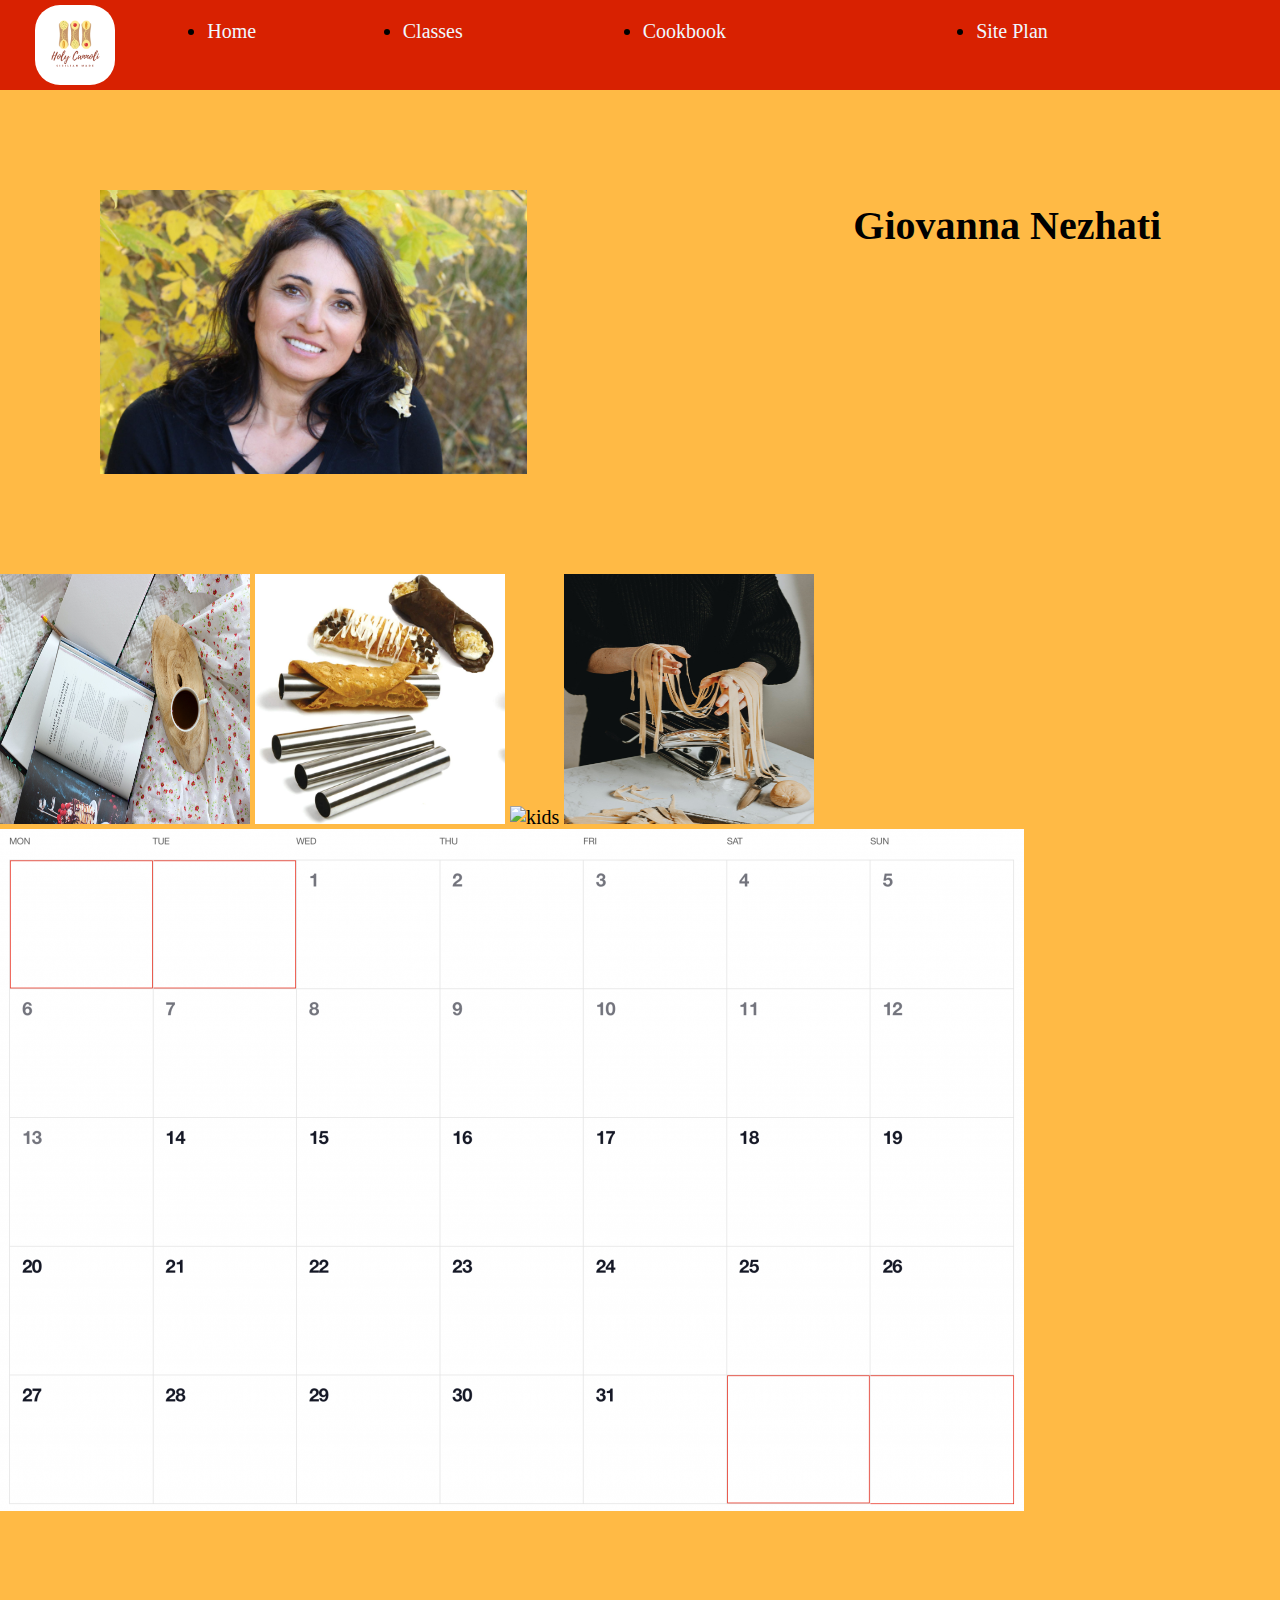
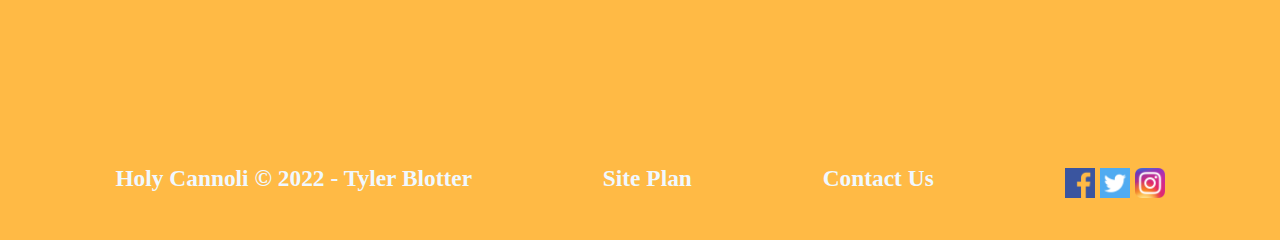
==== holycannoli/index.html @ 1f30ab99 "personal" ====
<!DOCTYPE html>
<html lang="en">

<head>
    <meta charset="UTF-8">
    <meta http-equiv="X-UA-Compatible" content="IE=edge">
    <meta name="viewport" content="width=device-width, initial-scale=1.0">
    <title>Holy Cannoli Home Page</title>
    <link rel="stylesheet" href="styles/homepage.css">
    <link rel="preconnect" href="https://fonts.googleapis.com">
    <link rel="preconnect" href="https://fonts.gstatic.com" crossorigin>
    <link
        href="https://fonts.googleapis.com/css2?family=DM+Sans&family=Dancing+Script:wght@400;700&family=Passion+One:wght@700&display=swap"
        rel="stylesheet">
</head>

<body>
    <div id="content">
        <header>
            <a id="logo_link" href="index.html">
                <img class="logo" src="images/Holy_cannoli.png" alt="cannoli logo" >
            </a>
            <nav class="html_links">
                <ul>
                    <li><a href="index.html">Home</a></li>
                    <li><a href="classes.html">Classes</a></li>
                    <li><a href="cookbook.html">Cookbook</a></li>
                    <li> <a href="site-plan.html">Site Plan</a></li>
                </ul>
            </nav>
        </header>

        <section class="info">
            <img class="gio" src="images/giovanna.jpeg" alt="giovanna">
            <h1 class="discription">Giovanna Nezhati</h1>
        </section>
        <section class="options">
            <img src="images/cookbook.jpg" alt="cookbook" width="250px" height="250px">
            <img src="images/cannolitool.jpg" alt="tool" width="250px" height="250px">
            <img src="images/kids.jpg" alt="kids" width="250px" height="250px">
            <img src="images/noodles.jpg" alt="catering" width="250px" height="250px">
        </section>
        <section class="calander">
            <img src="images/calander.png" alt="calander">
        </section>


        <footer class="social">
            <h3>Holy Cannoli &copy; 2022 - Tyler Blotter</h3>
            <h3><a href="site-plan.html">Site Plan</a></h3>
            <h3><a href="contactus.html">Contact Us</a></h3>
            <div class="social">
                <a href="https://facebook.com" target="_blank">
                    <img src="images/facebook.png" alt="facebook icon" width="30">
                </a>
                <a href="https://twitter.com" target="_blank">
                    <img src="images/twitter.png" alt="twitter icon" width="30">
                </a>
                <a href="https://instagram.com" target="_blank">
                    <img src="images/instagram.png" alt="instagram icon" width="30">
                </a>
            </div>
        </footer>
    </div>
</body>

</html>
---- holycannoli/styles/homepage.css ----
#content {
    max-width: 1600px;
    margin: 0 auto;
}
a {
    text-decoration: none;
}
nav a{
    color: aliceblue;
    display: grid;
    grid-template-columns: 1fr 1fr 1fr 1fr;
}
nav a:hover {
    color: #aac8ded7;
    text-decoration: underline;
}
ul{
    display: flex;
    justify-content: space-around;
}
.logo {
    width: 80px;
    border-radius: 25px;
}
body{
    background-color: #ffba45;
    font-family: Georgia, Times, 'Times New Roman', serif;
    font-size: 20px;
    margin: 0;
    padding: 0;
}
header {
    background-color: #d82101;
    display: grid;
    grid-template-columns: 150px auto;
}
#logo_link {
    padding-top: 5px;

}
.info{
    display: grid;
    grid-template-columns: 1fr 1fr 1fr;
}
.gio{
    width: 50%;
    margin: 100px;
    grid-column: 1/2 span;
}
.discription{
    padding-top: 20%;
}
footer {
    padding: 25px 50px;
    margin-top: 200px;
    display: flex;
    justify-content: space-around;
    align-items: center;
}
footer .social img{
    padding-top: 15px;
}
footer h3 {
    color: aliceblue;
    text-decoration: none;
}
footer a {
    color: aliceblue;
}
footer a:hover {
    color: #042a46d7;
}
.icon {
    width: 80px;
    padding-top: 10px;
}
nav {
    display: flex;
    justify-content: space-around;
}
#logo_link {
    padding-top: 5px;
    justify-self: center;
    align-self: center;
}
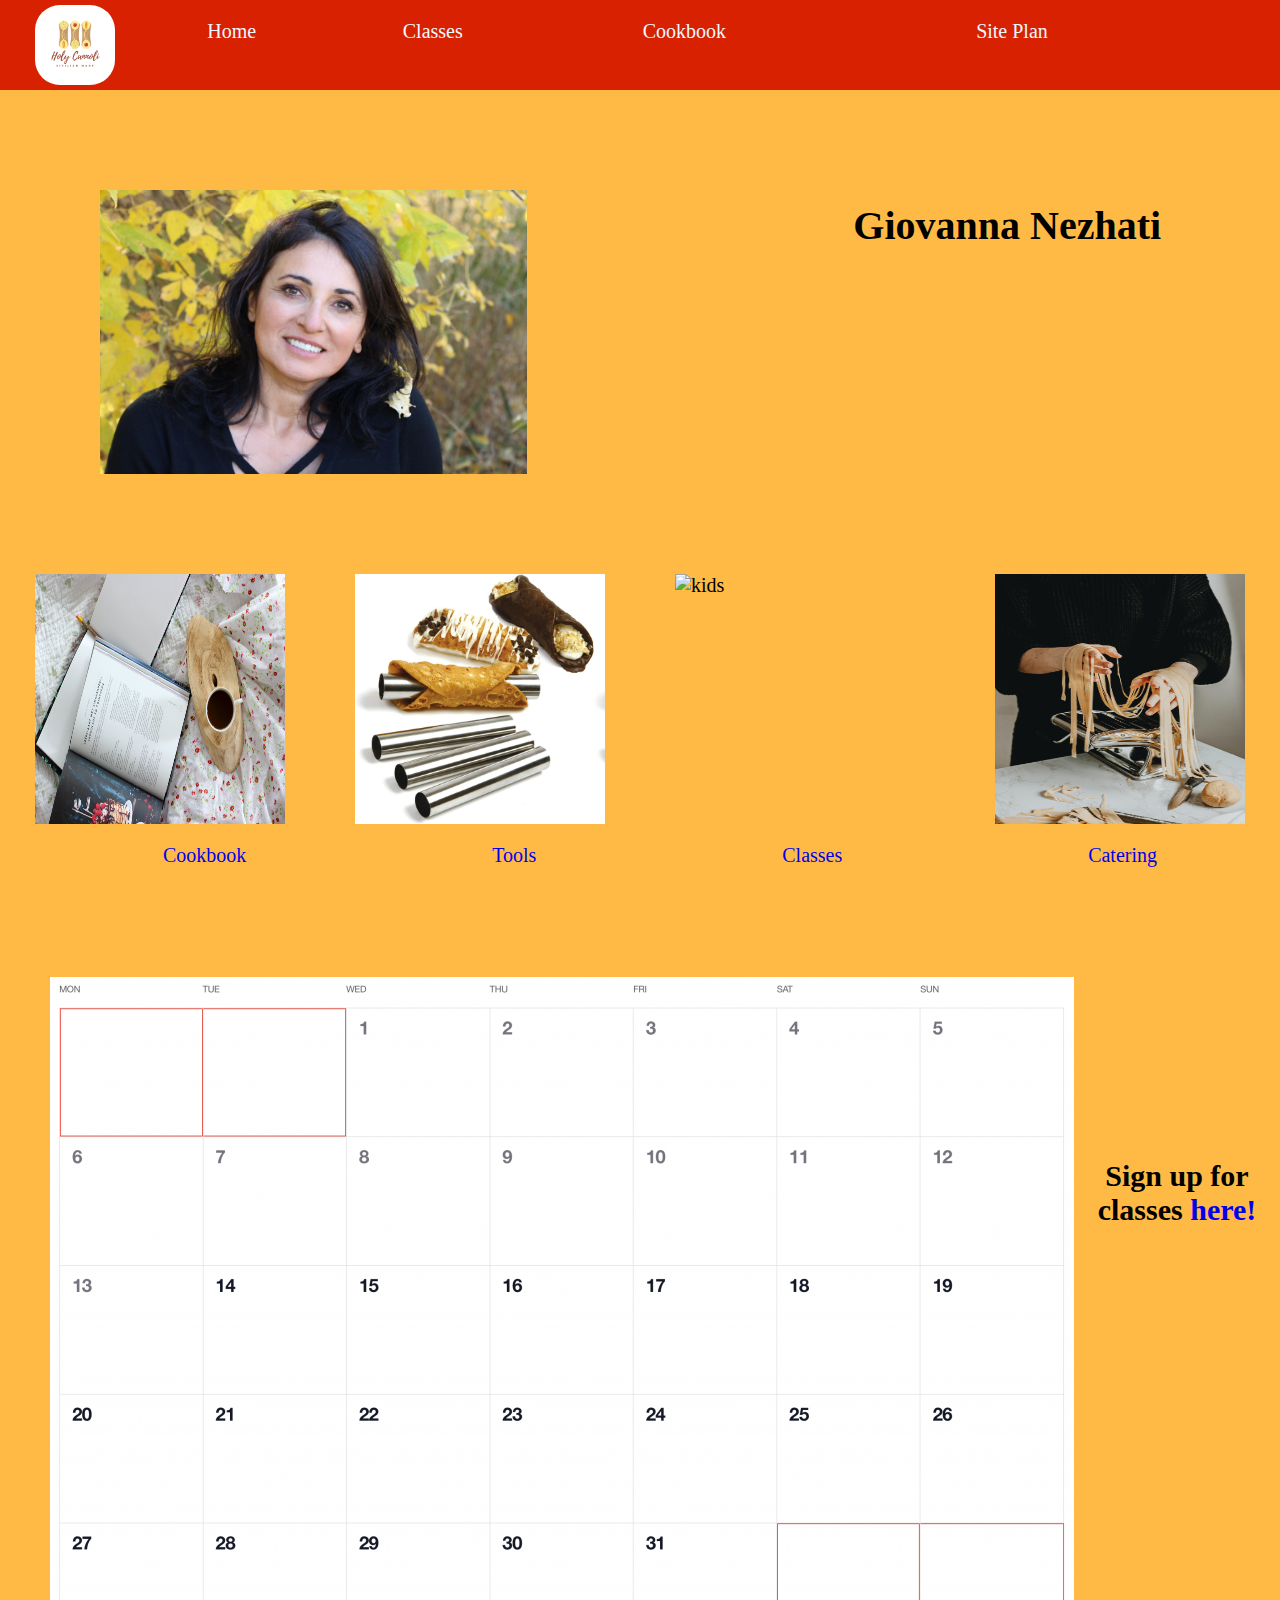
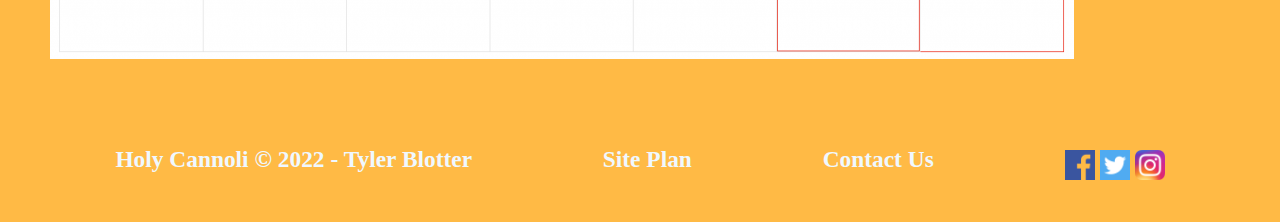
==== commit 85c73150: "ya" ====
--- a/holycannoli/index.html
+++ b/holycannoli/index.html
@@ -40,8 +40,17 @@
             <img src="images/kids.jpg" alt="kids" width="250px" height="250px">
             <img src="images/noodles.jpg" alt="catering" width="250px" height="250px">
         </section>
+        <section class="text">
+            <ul>
+                <li><a href="cookbook.html">Cookbook</a></li>
+                <li><a href="tools.html">Tools</a></li>
+                <li><a href="classes.html">Classes</a></li>
+                <li> <a href="catering.html">Catering</a></li>
+            </ul>
+        </section>
         <section class="calander">
-            <img src="images/calander.png" alt="calander">
+            <img class="cal" src="images/calander.png" alt="calander">
+            <h2 class="sign_up">Sign up for classes <a href="classes.html">here!</a></h2>
         </section>
 
 
--- a/holycannoli/styles/homepage.css
+++ b/holycannoli/styles/homepage.css
@@ -50,6 +50,28 @@
 .discription{
     padding-top: 20%;
 }
+.options{
+    display: grid;
+    grid-template-columns: 1fr 1fr 1fr 1fr;
+    justify-items: center;
+}
+ul{
+    list-style: none;
+}
+.calander{
+    display: grid;
+    grid-template-columns: 1fr 1fr;
+}
+.cal{
+    padding-top: 90px;
+    margin-bottom: -15%;
+    margin-left: 50px;
+}
+.sign_up{
+    text-align: center;
+    margin: auto;
+
+}
 footer {
     padding: 25px 50px;
     margin-top: 200px;
